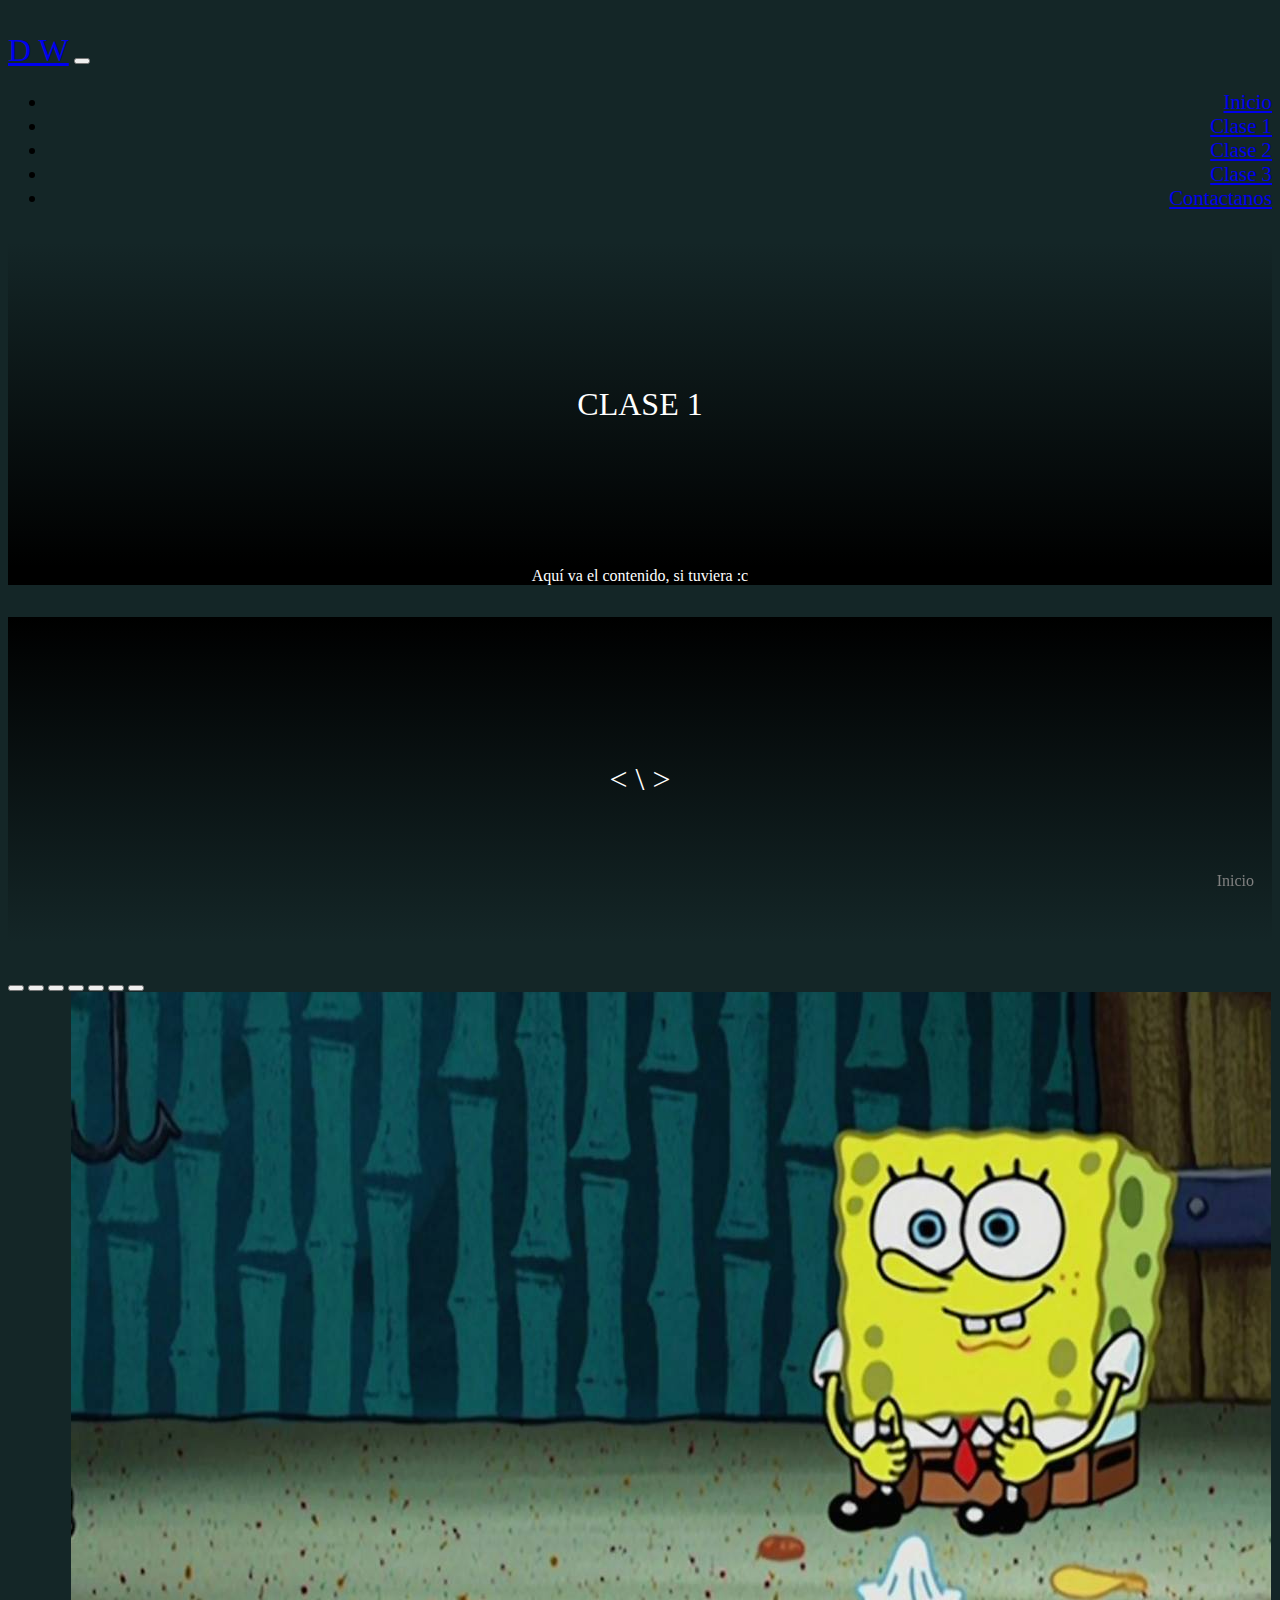
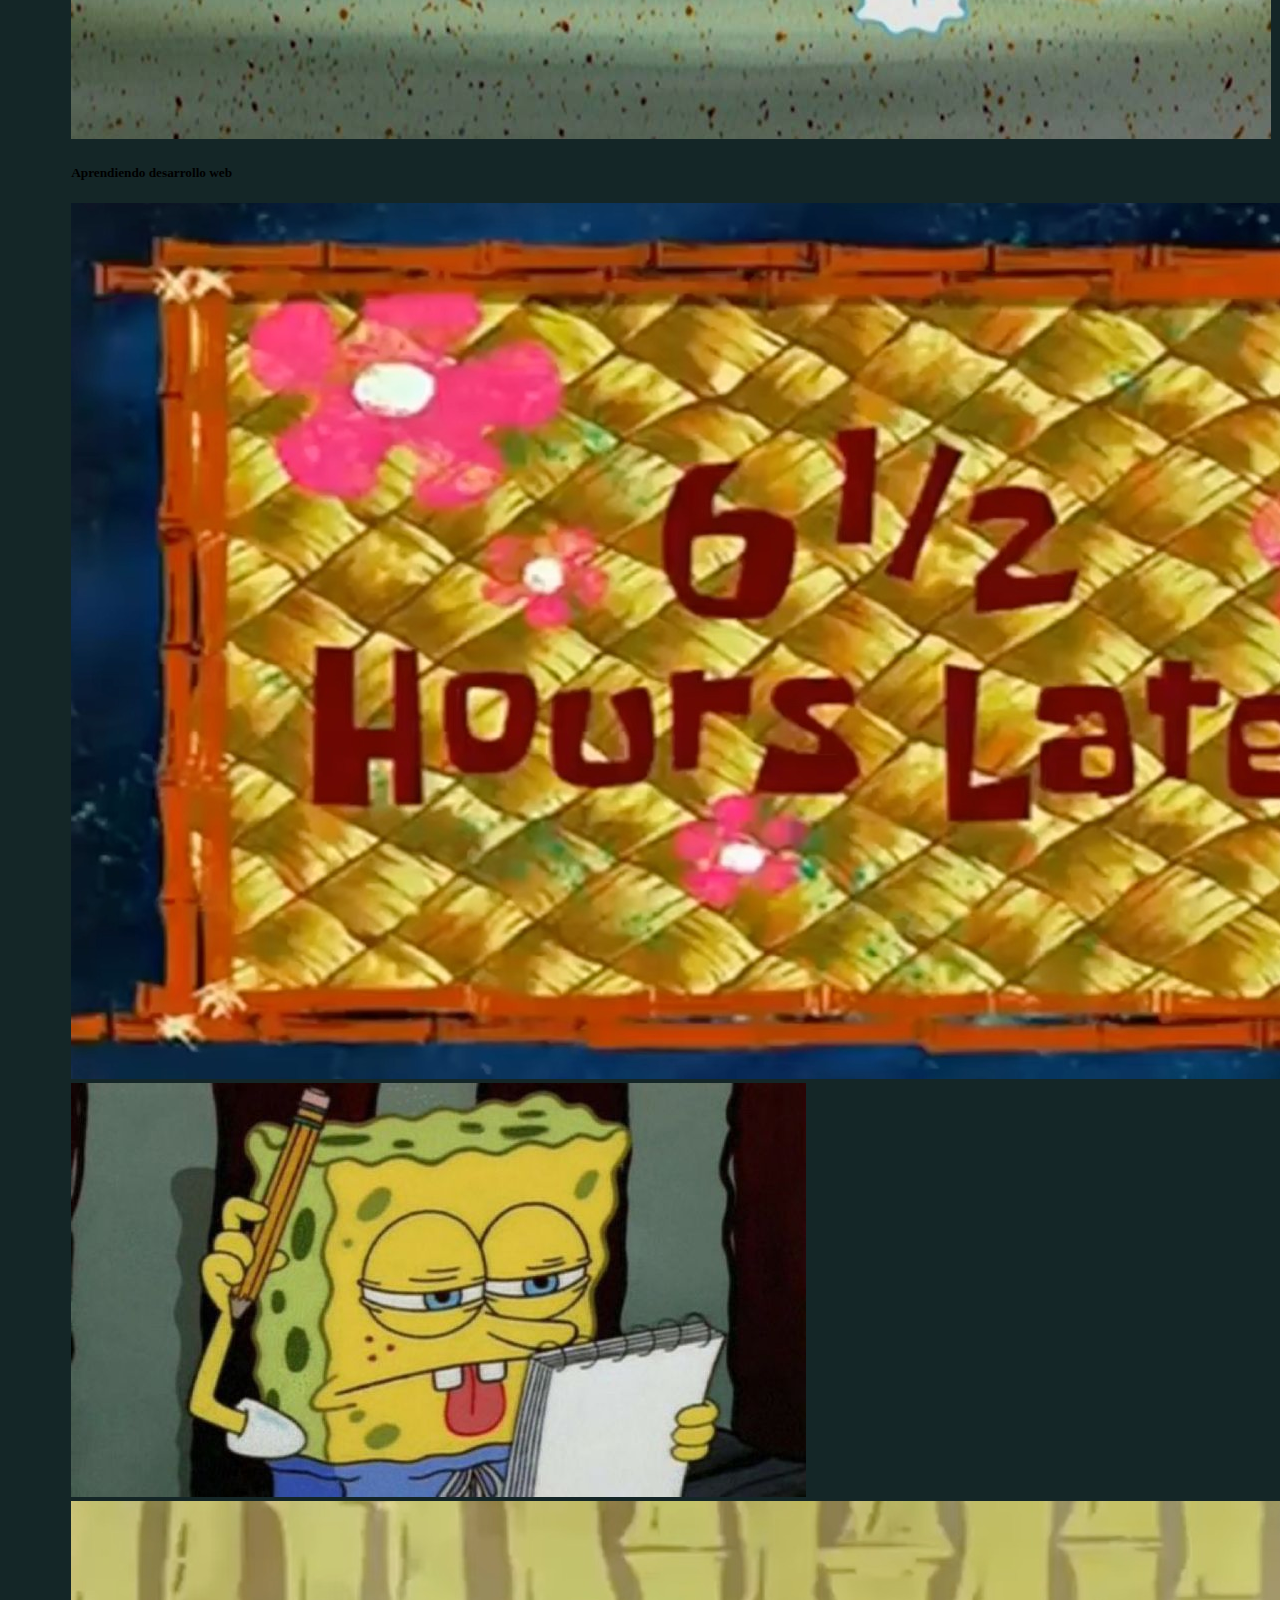
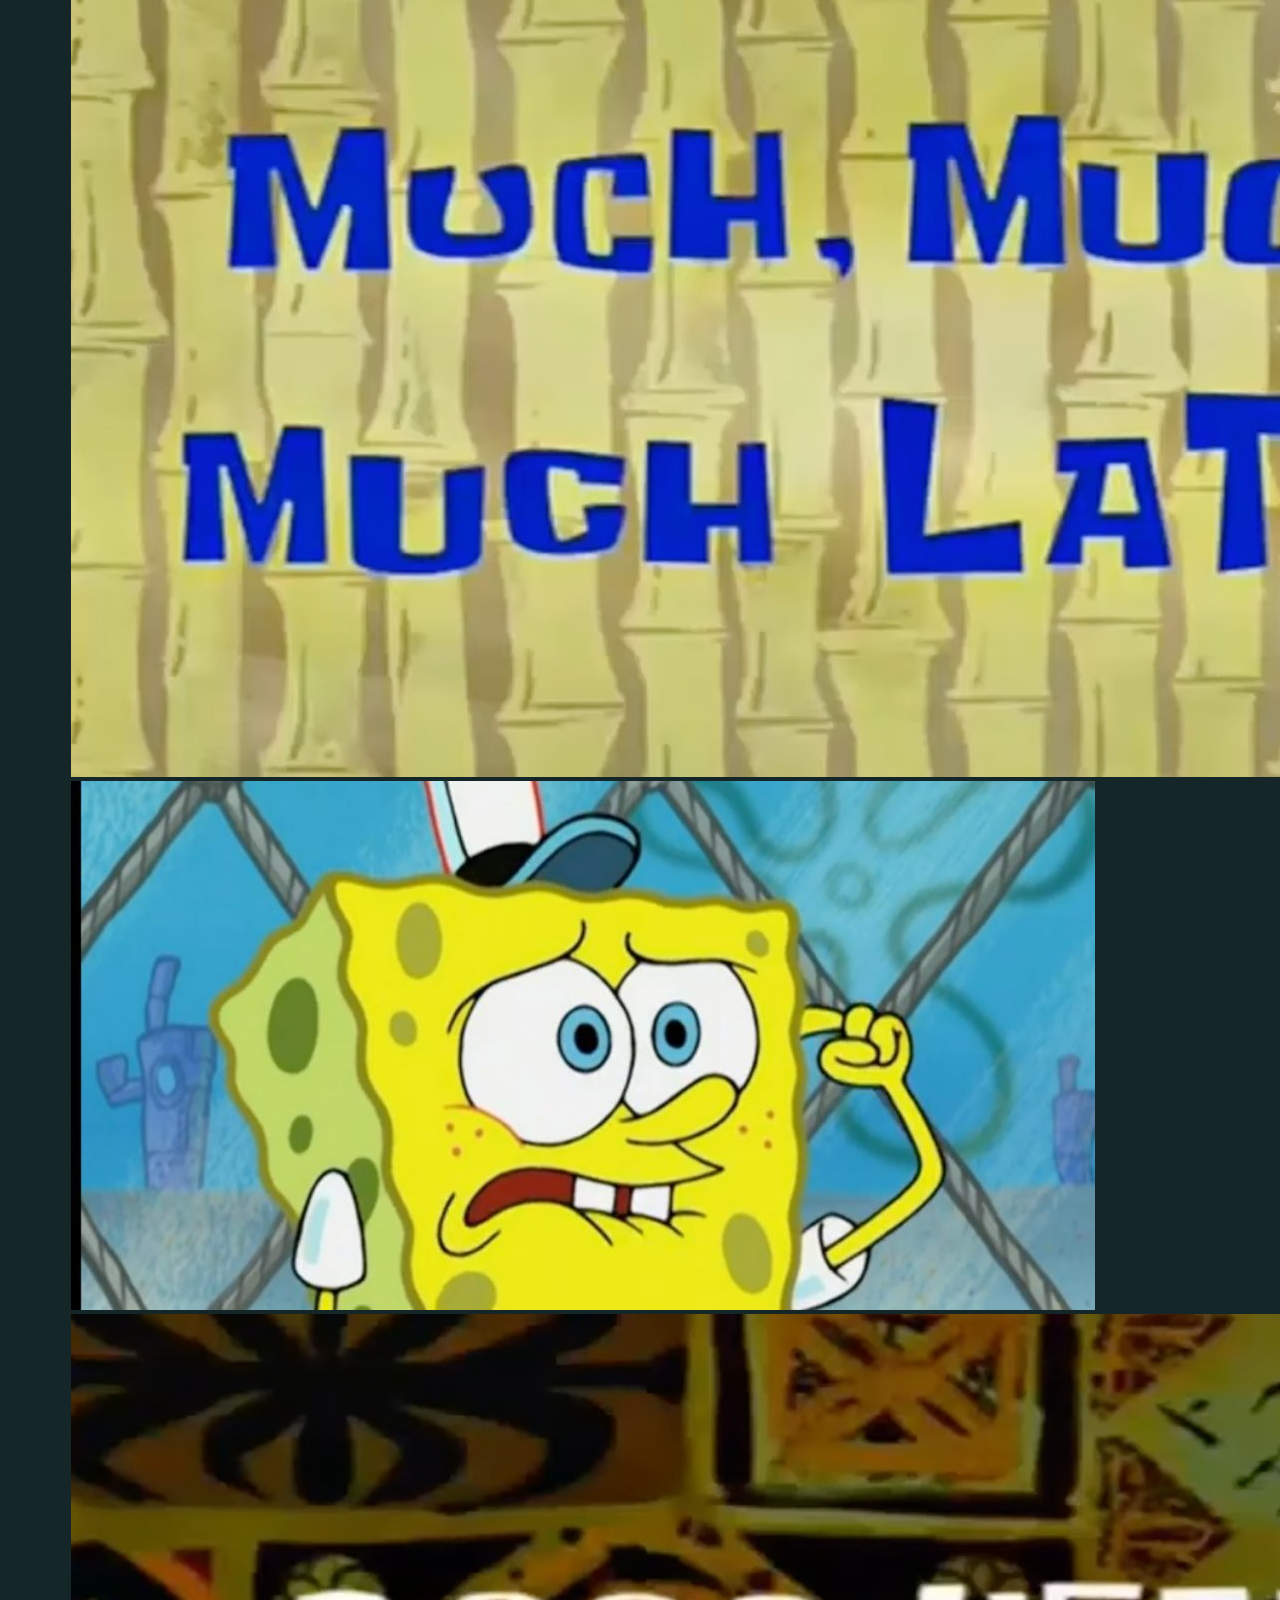
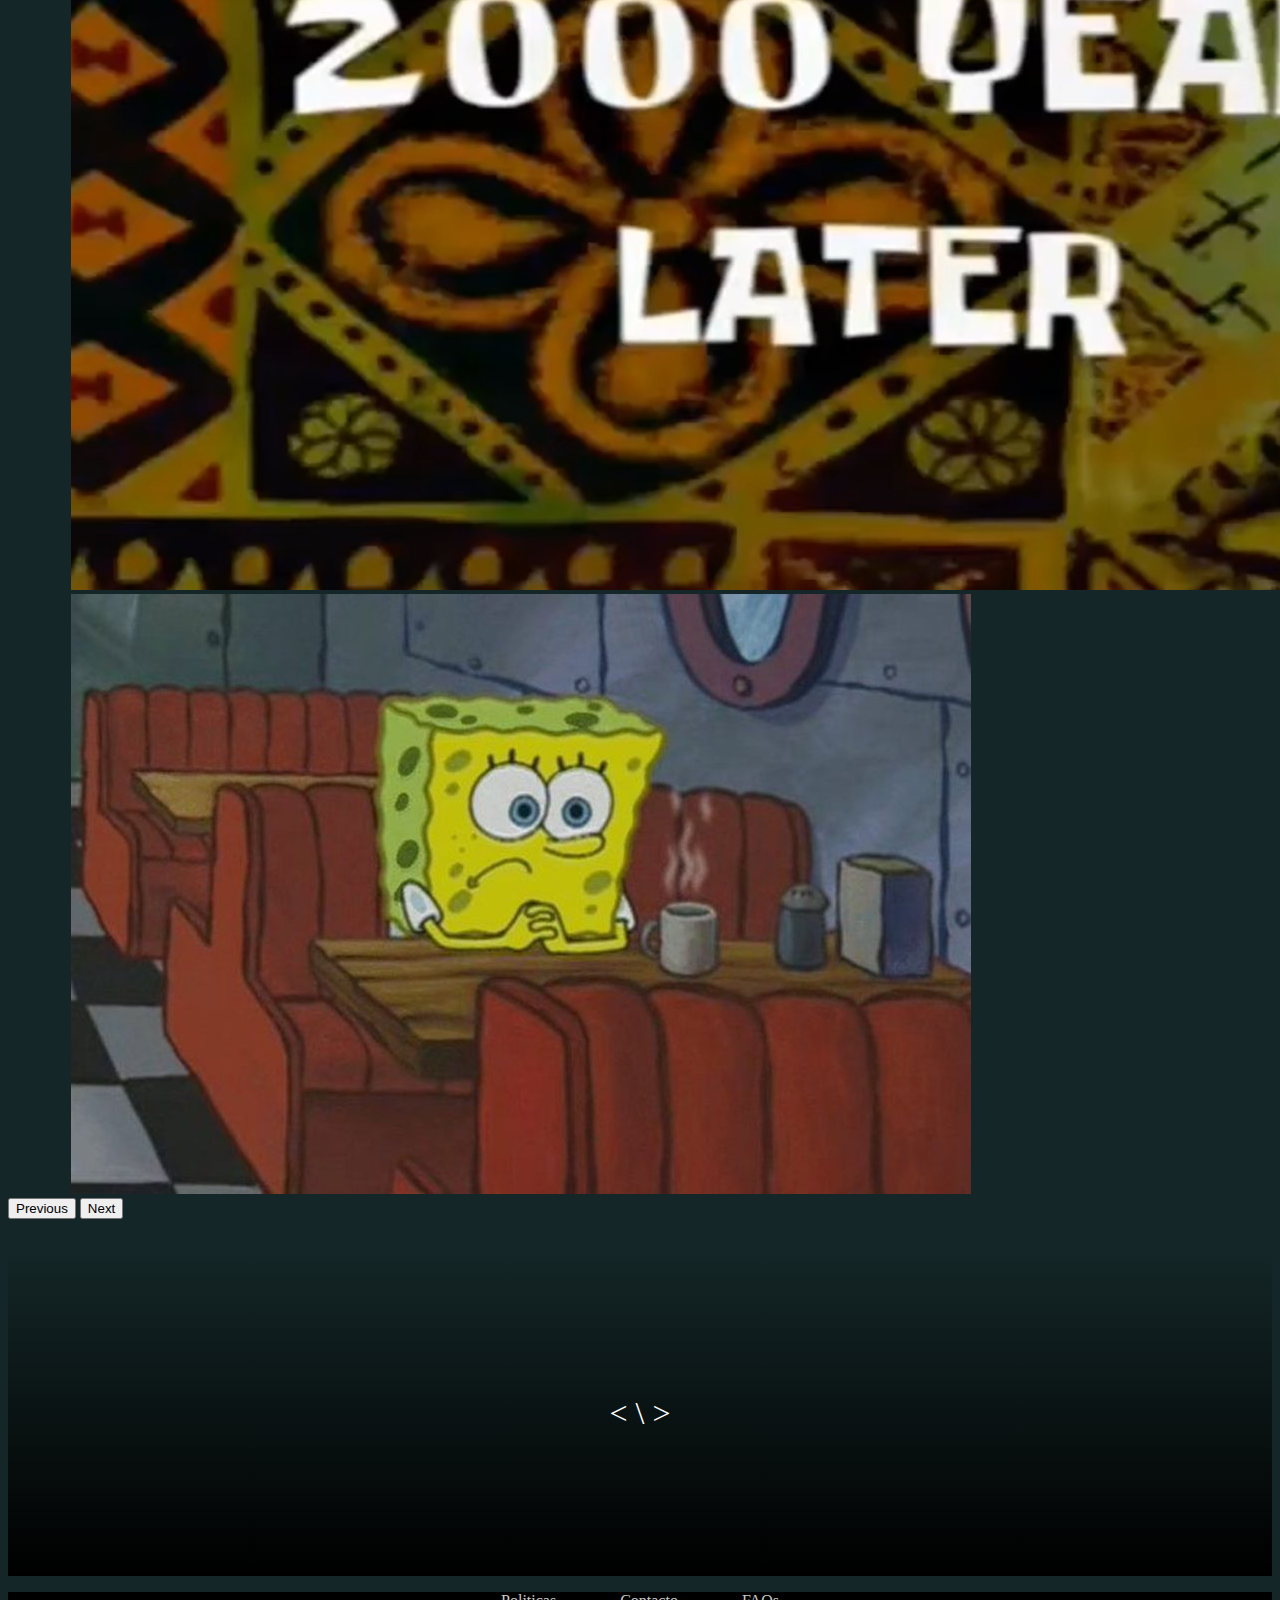
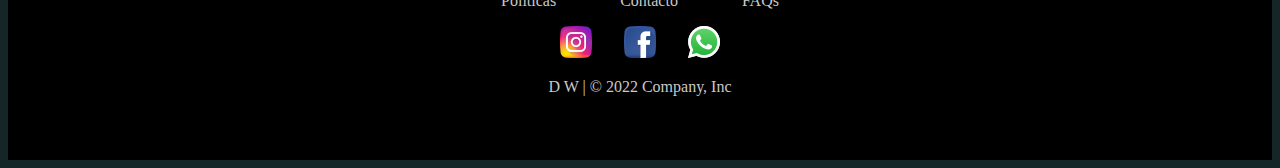
==== sites/clas1.html @ 533a267e "Primer commit, incluir todos los archivos" ====
<!DOCTYPE html>
<html lang="en">
<head>
    <meta charset="UTF-8">
    <meta name="viewport" content="width=device-width, initial-scale=1.0">
    <link href="https://cdn.jsdelivr.net/npm/bootstrap@5.3.2/dist/css/bootstrap.min.css" rel="stylesheet" integrity="sha384-T3c6CoIi6uLrA9TneNEoa7RxnatzjcDSCmG1MXxSR1GAsXEV/Dwwykc2MPK8M2HN" crossorigin="anonymous">
    <link rel="stylesheet" href="https://cdn.jsdelivr.net/npm/bootstrap-icons@1.11.2/font/bootstrap-icons.min.css">
    <link rel="stylesheet" href="../css/main.css">
    <title>DW Clase1</title>
</head>
<body>



    <!-- Inicio header (bootstrap) -->
    <header>          
      <nav class="navbar navbar-expand-sm bg-body-tertiary navBarColor" data-bs-theme="dark">
        <div class="container-fluid navBarCustom">
          <a class="navbar-brand" href="#">D W</a>
          <button class="navbar-toggler" type="button" data-bs-toggle="collapse" data-bs-target="#navbarNavDropdow" aria-expanded="false" aria-label="Toggle navigation">
            <span class="navbar-toggler-icon"></span>
          </button>
          <div class="collapse navbar-collapse navMenuAlineacion" id="navbarNavDropdow">
            <ul class="navbar-nav">
              <li class="nav-item">
                <a class="nav-link" href="../index.html">Inicio</a>
              </li>
              <li class="nav-item">
                <a class="nav-link active" aria-current="page" href="#">Clase 1</a>
              </li>
              <li class="nav-item">
                <a class="nav-link" href="./clas2.html">Clase 2</a>
              </li>
              <li class="nav-item">
                <a class="nav-link" href="./clas3.html">Clase 3</a>
              </li>
              <li class="nav-item">
                <a class="nav-link" href="./contacto.html">Contactanos</a>
              </li>
            </ul>
          </div>
        </div>
      </nav>
    </header>
    <!-- Fin header -->


    
    <p class="mayorQue1"> CLASE 1 </p>

    <p class="contenido">Aquí va el contenido, si tuviera :c</p>

    <p class="mayorQue3"> < \ > </p>  



    <!-- Inicio main -->
    <main>
      <!-- Inicia carrusel (bootstrap) -->
      <div id="carouselExampleCaptions" class="carousel slide">
        <div class="carousel-indicators">
          <button type="button" data-bs-target="#carouselExampleCaptions" data-bs-slide-to="0" class="active" aria-current="true" aria-label="Slide 1"></button>
          <button type="button" data-bs-target="#carouselExampleCaptions" data-bs-slide-to="1" aria-label="Slide 2"></button>
          <button type="button" data-bs-target="#carouselExampleCaptions" data-bs-slide-to="2" aria-label="Slide 3"></button>
          <button type="button" data-bs-target="#carouselExampleCaptions" data-bs-slide-to="3" aria-label="Slide 4"></button>
          <button type="button" data-bs-target="#carouselExampleCaptions" data-bs-slide-to="4" aria-label="Slide 5"></button>
          <button type="button" data-bs-target="#carouselExampleCaptions" data-bs-slide-to="5" aria-label="Slide 6"></button>
          <button type="button" data-bs-target="#carouselExampleCaptions" data-bs-slide-to="6" aria-label="Slide 7"></button>
        </div>
        <div class="carousel-inner">
          <div class="carousel-item active">
            <img src="../images/bob1.jpg" class="d-block w-100 carruselImg1" alt="carruselAprendiendoDesarrolloWeb">
            <div class="carousel-caption d-none d-md-block">
              <h5>Aprendiendo desarrollo web</h5>
            </div>
          </div>
          <div class="carousel-item">
            <img src="../images/bob2.jpg" class="d-block w-100" alt="carrusel6horas">
          </div>
          <div class="carousel-item">
            <img src="../images/bob3.jpg" class="d-block w-100" alt="carruselpensando">
          </div>
          <div class="carousel-item">
            <img src="../images/bob4.jpg" class="d-block w-100" alt="carruselTiempoDespues">
          </div>
          <div class="carousel-item">
            <img src="../images/bob5.jpg" class="d-block w-100" alt="carruselPreocuapdo">
          </div>
          <div class="carousel-item">
            <img src="../images/bob6.jpg" class="d-block w-100" alt="carrusel2000years">
          </div>
          <div class="carousel-item">
            <img src="../images/bob7.jpg" class="d-block w-100" alt="carruseInsertidumbrel">
          </div>
        </div>
        <button class="carousel-control-prev" type="button" data-bs-target="#carouselExampleCaptions" data-bs-slide="prev">
          <span class="carousel-control-prev-icon" aria-hidden="true"></span>
          <span class="visually-hidden">Previous</span>
        </button>
        <button class="carousel-control-next" type="button" data-bs-target="#carouselExampleCaptions" data-bs-slide="next">
          <span class="carousel-control-next-icon" aria-hidden="true"></span>
          <span class="visually-hidden">Next</span>
        </button>
      </div>
      <!-- Fin carrussel -->
    </main>
    <!-- Fin main -->




    <p class="mayorQue1"> < \ > </p>        
        
        


    <!-- Inicio footer -->
    <footer>  
      <div class="containerfooterLink">
        <ul class="footerLinkLista">
          <li><a class="footerLinkItem" href="">Politicas</a></li>
          <li><a class="footerLinkItem" href="">Contacto</a></li>
          <li><a class="footerLinkItem" href="">FAQs</a></li>
        </ul>
      </div>

      <div class="footerRedes">
        <div><img class="redesFocus" src="../images/instagram.png" alt="ig"></div>
        <div><img class="redesFocus" src="../images/facebook.png" alt="fb"></div>
        <div><img class="redesFocus" src="../images/whatsapp.png" alt="wa"></div>
      </div>

      <div class="footerLogo">
        <a class="footerLogolink" href="#">&#160; &#160; D W | © 2022 Company, Inc &#160; &#160;</a>
      </div>  
    </footer>
    <!-- Fin footer -->


    <a class="irArriba" href="#">Inicio</a>

    
    <script src="https://cdn.jsdelivr.net/npm/bootstrap@5.3.2/dist/js/bootstrap.bundle.min.js" integrity="sha384-C6RzsynM9kWDrMNeT87bh95OGNyZPhcTNXj1NW7RuBCsyN/o0jlpcV8Qyq46cDfL" crossorigin="anonymous"></script>

</body>
</html>
---- css/main.css ----
body {
    background-color:rgb(20, 38, 39) ;
    position: relative;
}


/* Inicio separadores </> */
    .mayorQue1, .mayorQue2, .mayorQue3 {
        text-align: center;
        font-size: 2rem;
        color: white;
        padding: 9rem;
    }
    .mayorQue1 {
        background: linear-gradient(rgb(20, 38, 39),black);
        margin-bottom: 0;
    }
    .mayorQue2 {
        background-color: black;
        margin-bottom: 0;

    }
    .mayorQue3 {
        background: linear-gradient(black,rgb(20, 38, 39));
    }
/* Fin separadores </> */




/* Inicia Navbar custom */
    .navMenuAlineacion {
        text-align: right;
        justify-content: end;
    }

    .navBarCustom {
        background-color:rgb(20, 38, 39);
        font-size: 1.3rem;
    }
    .navbar {
        --bs-navbar-padding-y:0;
        margin-top: 2rem;
    }
    .navbar-brand {
        font-size: 2rem;
    }
/* Fin Navbar custom */





/* Inicia intro */
    .intro {
        padding-block: 5rem;
        background-color: black;
        display: grid;
        grid-template-columns: 1fr 1fr 1fr 1fr 1fr;
        grid-template-areas:
        "introLeftImage introCenter introCenter introCenter  introRightImage"    ;
    }
    .introLeftImage {
        background-image: url(../images/introAside.jpeg);
        background-size: cover;
        grid-area: introLeftImage;
    }
    .introCenter{
        background-image: url(../images/introAside.jpeg);
        background-size: cover;
        grid-area: introCenter ;
        color: white;
        text-align: center;
        padding: 8rem 2rem;
    }
    .introRightImage {
        background-image: url(../images/introAside.jpeg);
        background-size: cover;
        grid-area:introRightImage ;
    }
    .containerIntro {
        max-width: 900px;
        margin: 0 auto;
        padding-inline: 1.5rem;
    }
/* Fin intro */


/* Inicia Imagen tecladoRaton */
    .tecladoRaton {
        width: 100%;
    }
/* Fin Imagen tecladoRaton */



/* Inicio glosario */
    .contenedorGlos {
        background-color: black;
        padding-block: 10rem;
    }
    .glosario {
        background-color:black;
        color: white;
        max-width: 900px;
        margin: 0 auto;
    }
    .glosTitulo {
        text-align: center;
        padding-bottom: 3rem;
    }
    .definiciones {
        text-align: justify;
        display: flex;
        gap: 3rem;
    }
    .glos1, .glos2 {
        border: px solid yellow;
        flex: 1;
    }
    .defParrafos {
        border: px solid whitesmoke;
        border-radius: 10px;
        padding: 1rem;
        background-image: url(../images/introAside.jpeg);
        background-size: cover;
        background-position: center;
    }

    @media (max-width: 600px){
        .definiciones {
            margin-inline: 2rem;
            display: flex;
            flex-direction: column;
            gap: 0;
        }
    }
/* Fin glosario */






/* Inicio carrusel */
    .carousel-inner {
        width: 90%;
        margin-inline: auto;
    }
/* Fin carrusel */






/* Inicio footer */
    footer {
        background-color: black;
    }
    .footerLinkLista {
        list-style: none;
        padding: 0;
        display: flex;
        justify-content: center;
        gap: 4rem;
    }
    .footerLinkItem {
        text-decoration: none;
        color: rgb(201, 201, 201);
    }
    .footerLinkItem:hover {
        color: white;
        text-decoration: underline;
    }
    .footerRedes {
        display: flex;
        justify-content: center;
        gap: 2rem;
    }
    .redesFocus:hover {
        width: 37px;
        height: 37px;
    }
    .footerLogo {
        text-align: center;
        padding: 1rem 0 4rem;
    }
    .footerLogolink {
        text-decoration: none;
        color: rgb(201, 201, 201);
    }
    .footerLogolink:hover::after {
        font-weight: bold;
        color: white;
        content: "< \ >"
    }
    .footerLogolink:hover::before {
        font-weight: bold;
        color: white;
        content: "< \ >"
    }
    .irArriba {
        position: absolute;
        text-decoration: none;
        color: gray;
        border-radius: 10px;
        position: fixed;
        bottom: 10px;
        right: 10px;
        padding: 0 1rem;
    }
    .irArriba:hover {
        border: 1px solid white;
    }
/* Fin footer */





/* ---------- Sites ---------- */





/* Inicio Clase 1 */
    .contenido {
        color: white;
        text-align: center;
        background-color: black;
        padding: 0;
        margin: 0;
    }
/* Fin clase 1 */




/* Inicio contactanos */
form {
    color: white;
    background-color: black;
}
.datos {
    display: flex;
    flex-direction: column;
    align-items: center;
    gap: 0.75rem;
}
*::placeholder  {
    color: rgba(123, 225, 14, 0.432);
}
#nombre, #apellido, #email, #mensaje {
    color: white;
    background-color: rgba(12, 23, 23, 0.848);
    border-radius: 10px;
    padding: 0.5rem;
    width: 350px;
    height: 35px;
}
#mensaje {
    height: 150px;
}

.satisfaccion {
    display: flex;
    flex-direction: column;
    gap: 1rem;   
    align-items:center;
    padding-top: 5rem;
}
.nivelOpt, .nivelOpt2 {
    background-color: rgba(12, 23, 23, 0.848);
    color: rgba(123, 225, 14, 0.732);
    border-radius: 10px;
    padding: 0.5rem;
    display: flex;
    justify-content: space-evenly;
}
.nivelOpt2 {
    flex-direction: column;
    align-items: center;
    gap: 0.5rem;   
}
#buena,#mala,#muymala,#colores, #estilo,#codigo,#todo  {
    accent-color: yellow;   
}

.seleccionPais, .botones {
    text-align: center;
}
input[type=submit],input[type=reset] {
    text-decoration: none;
    background-color: rgb(20, 120, 20);
    color: white;
    border-radius: 5px;
    padding: 6px;
    margin-inline: 2rem;
}
/* Fin contactanos */
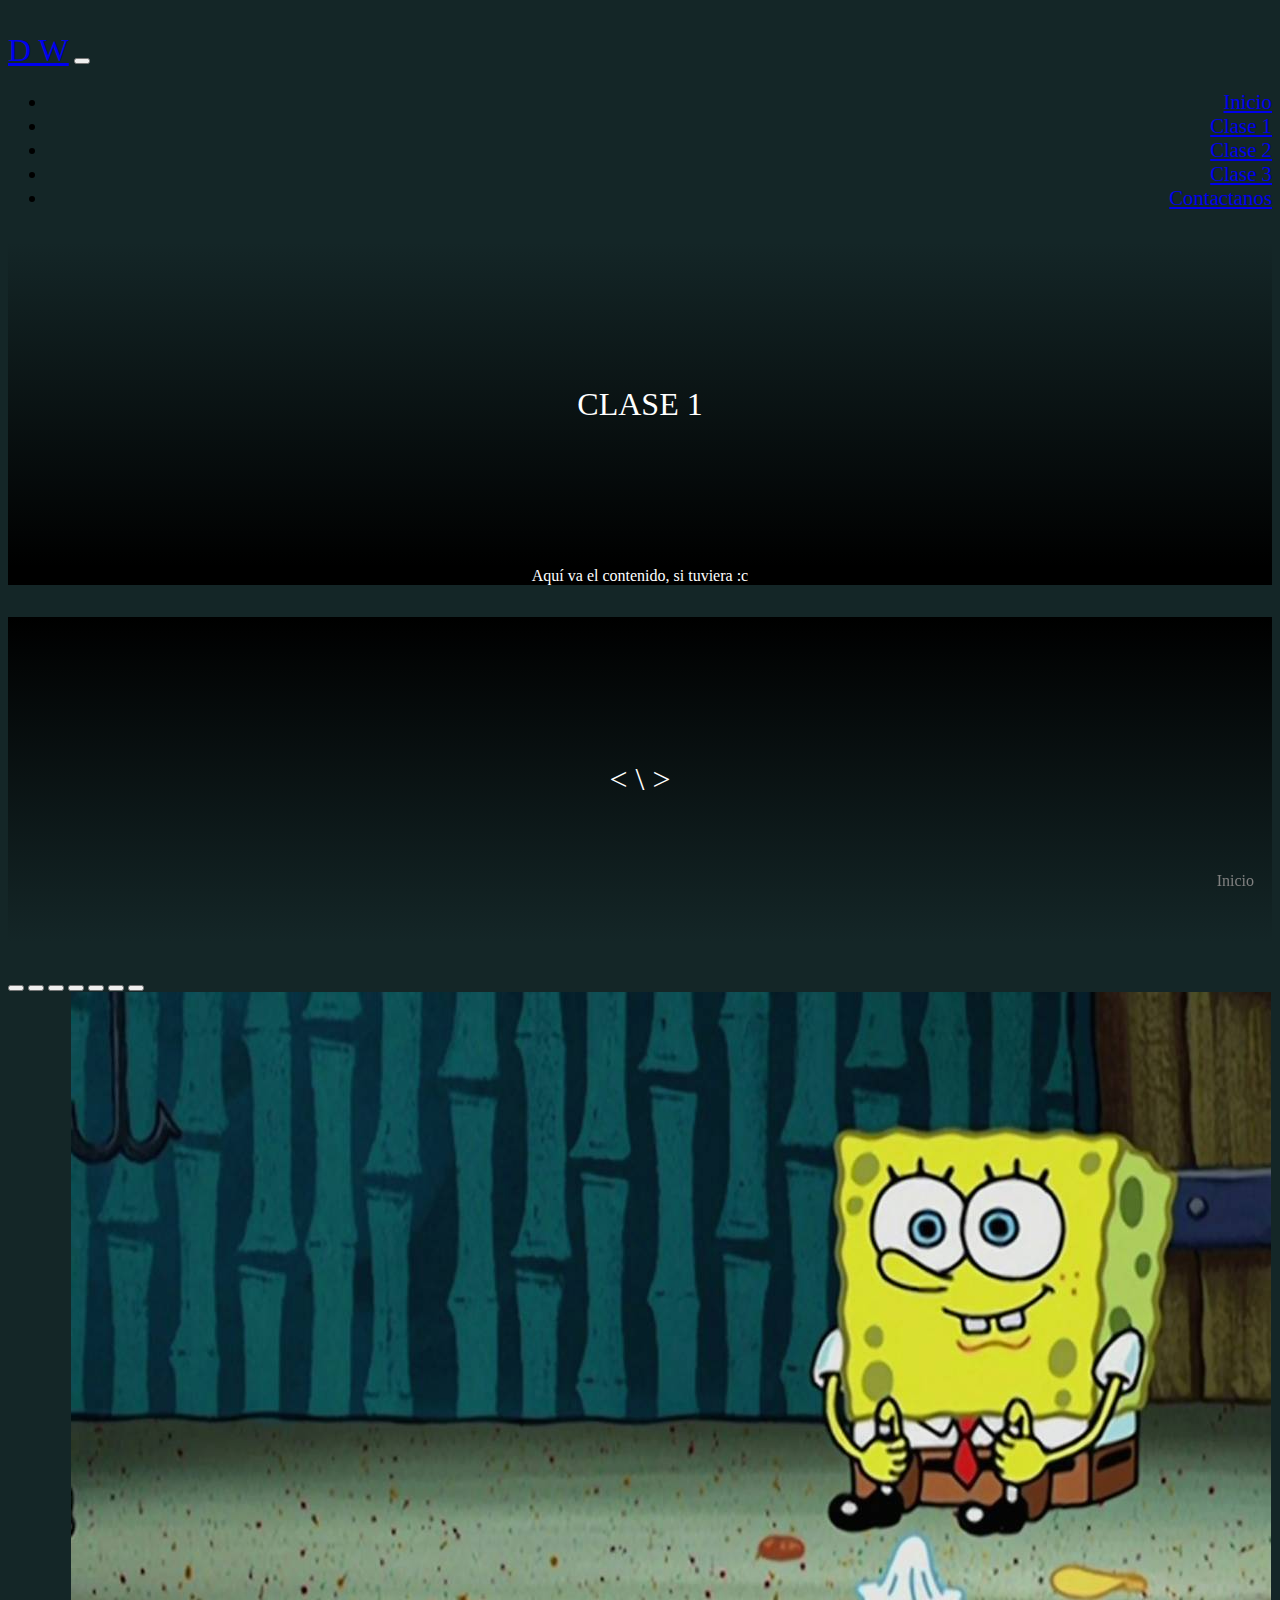
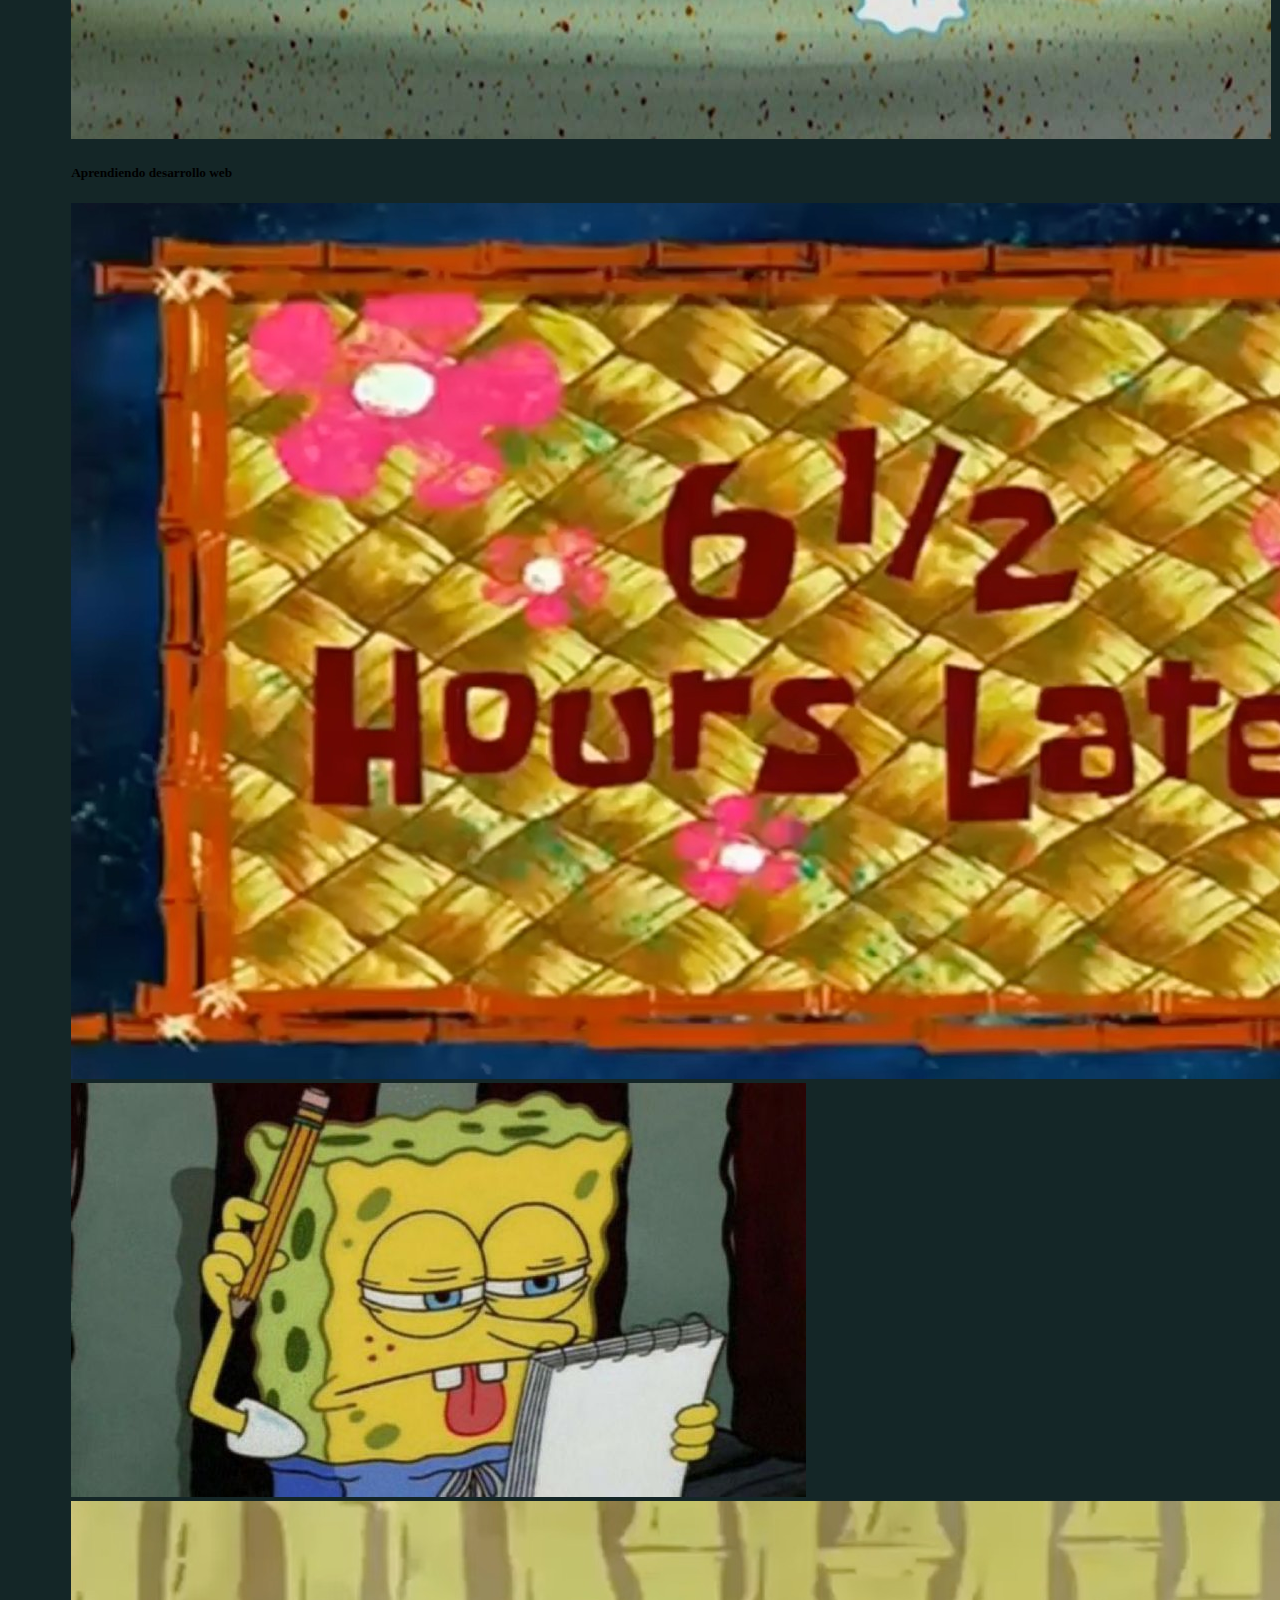
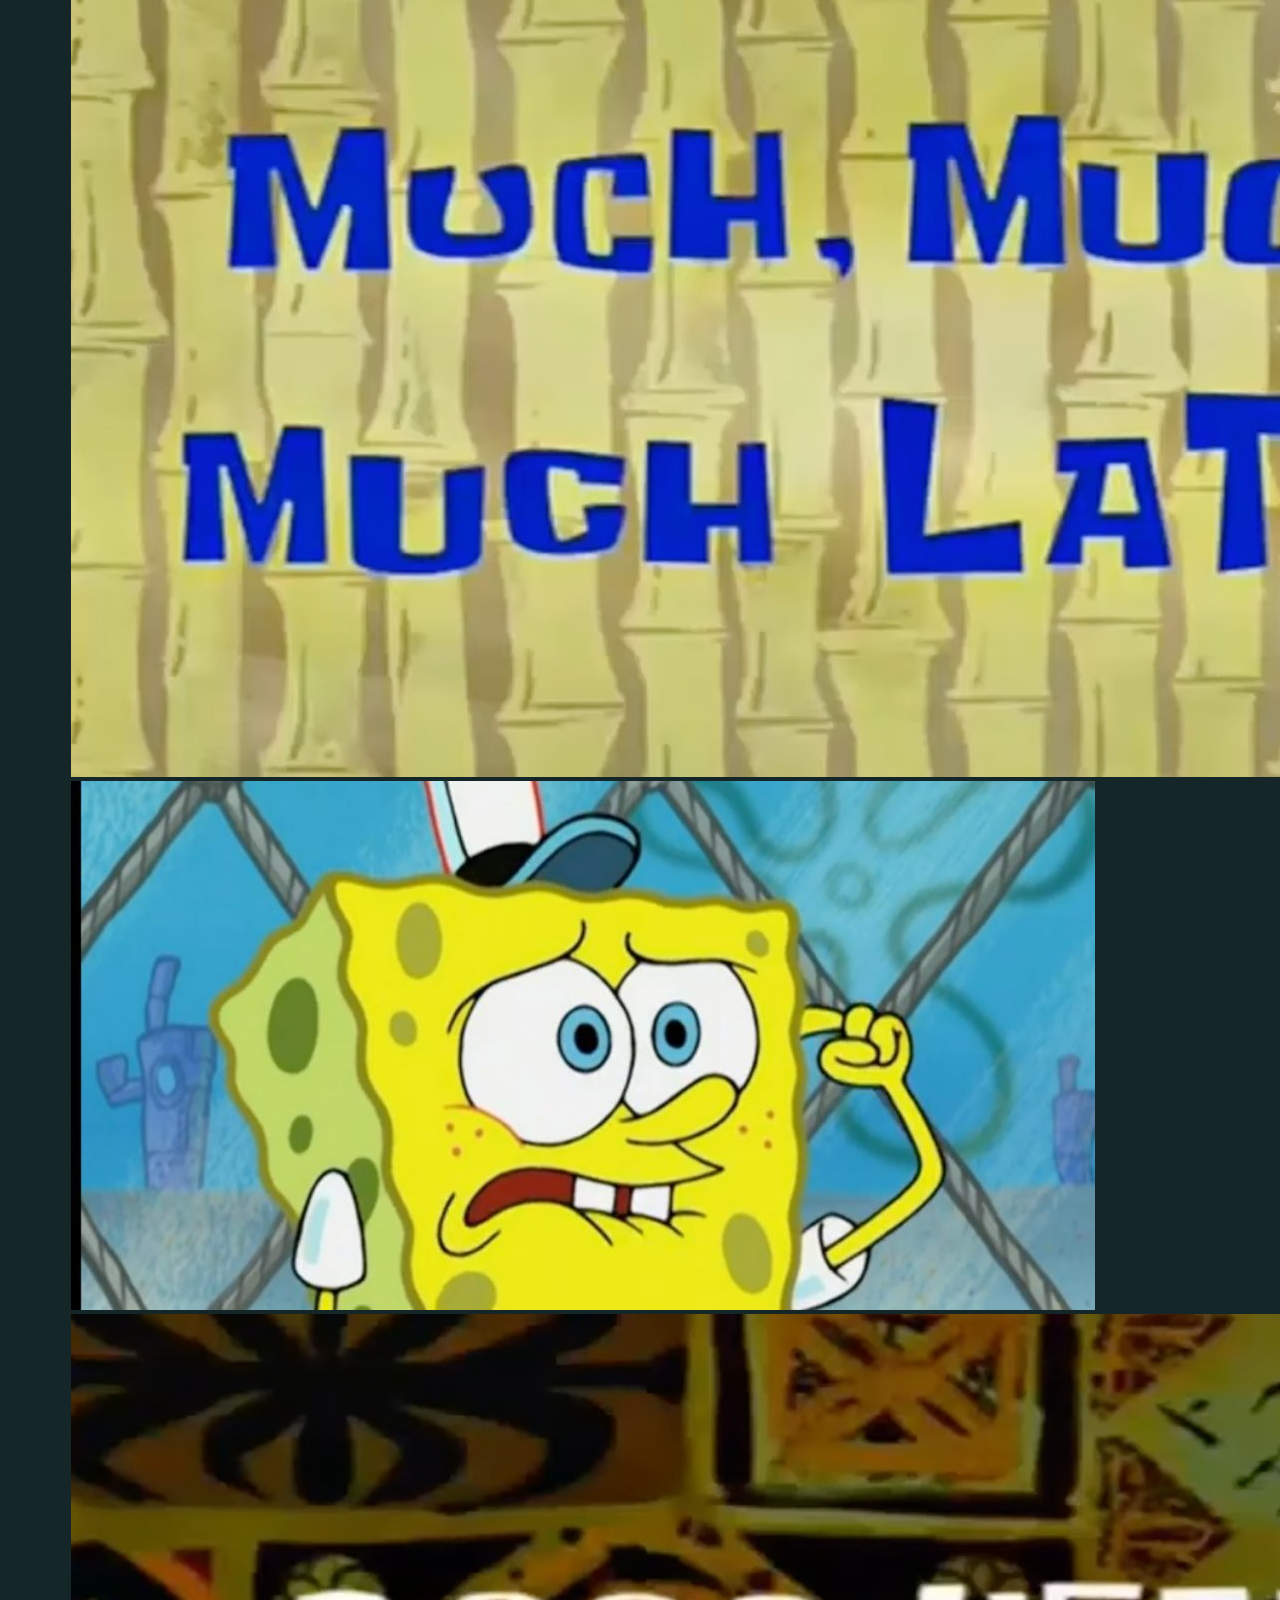
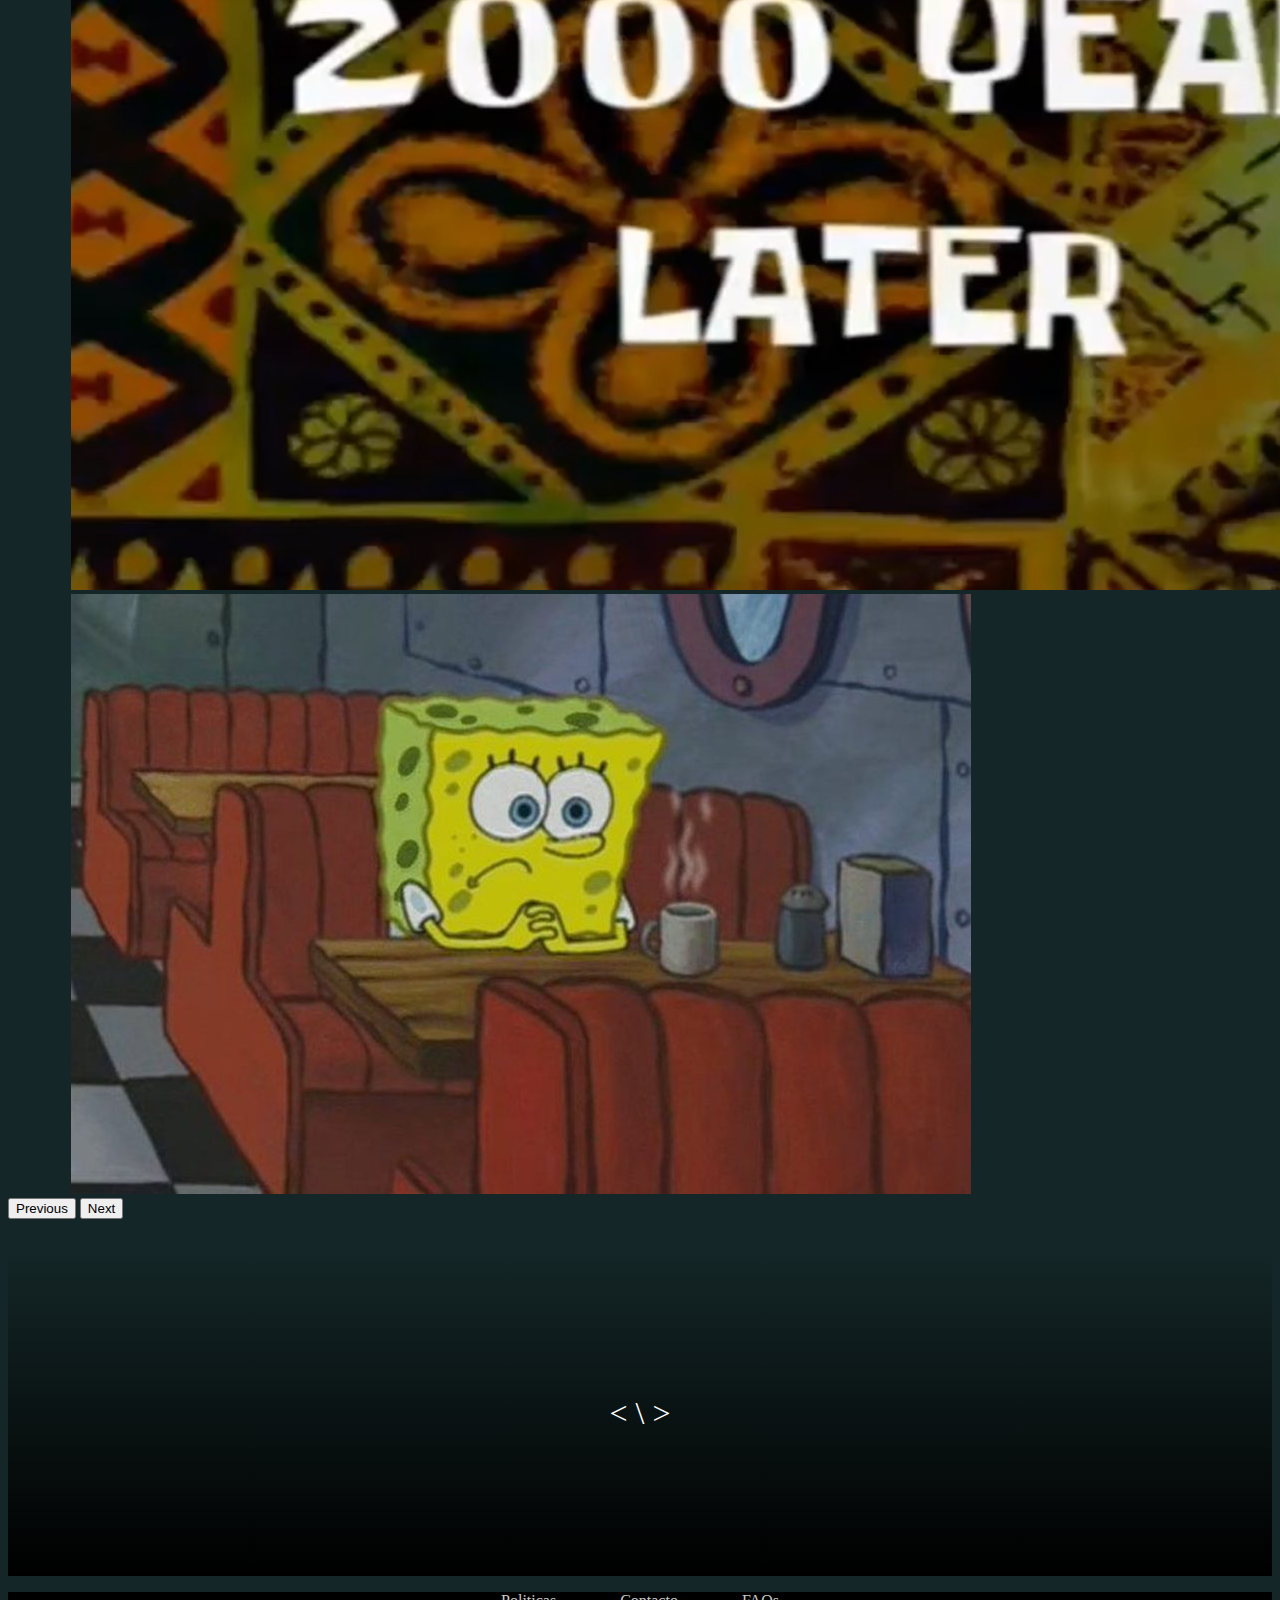
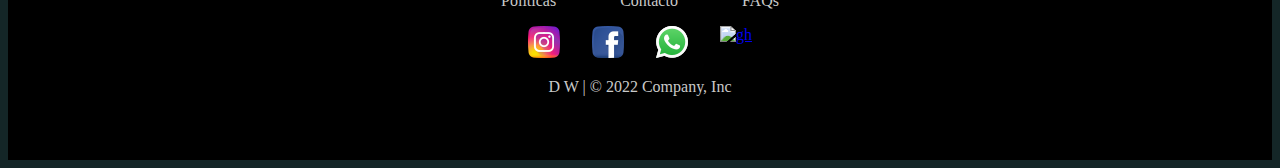
==== commit 4bde3af8: "Agregué icono de Github con link al repo mismo" ====
--- a/sites/clas1.html
+++ b/sites/clas1.html
@@ -128,6 +128,7 @@
         <div><img class="redesFocus" src="../images/instagram.png" alt="ig"></div>
         <div><img class="redesFocus" src="../images/facebook.png" alt="fb"></div>
         <div><img class="redesFocus" src="../images/whatsapp.png" alt="wa"></div>
+        <div><a href="https://github.com/JManu4/des-web" target="_blank"><img class="redesFocus" src="./images/github.png" alt="gh"></a></div>
       </div>
 
       <div class="footerLogo">
